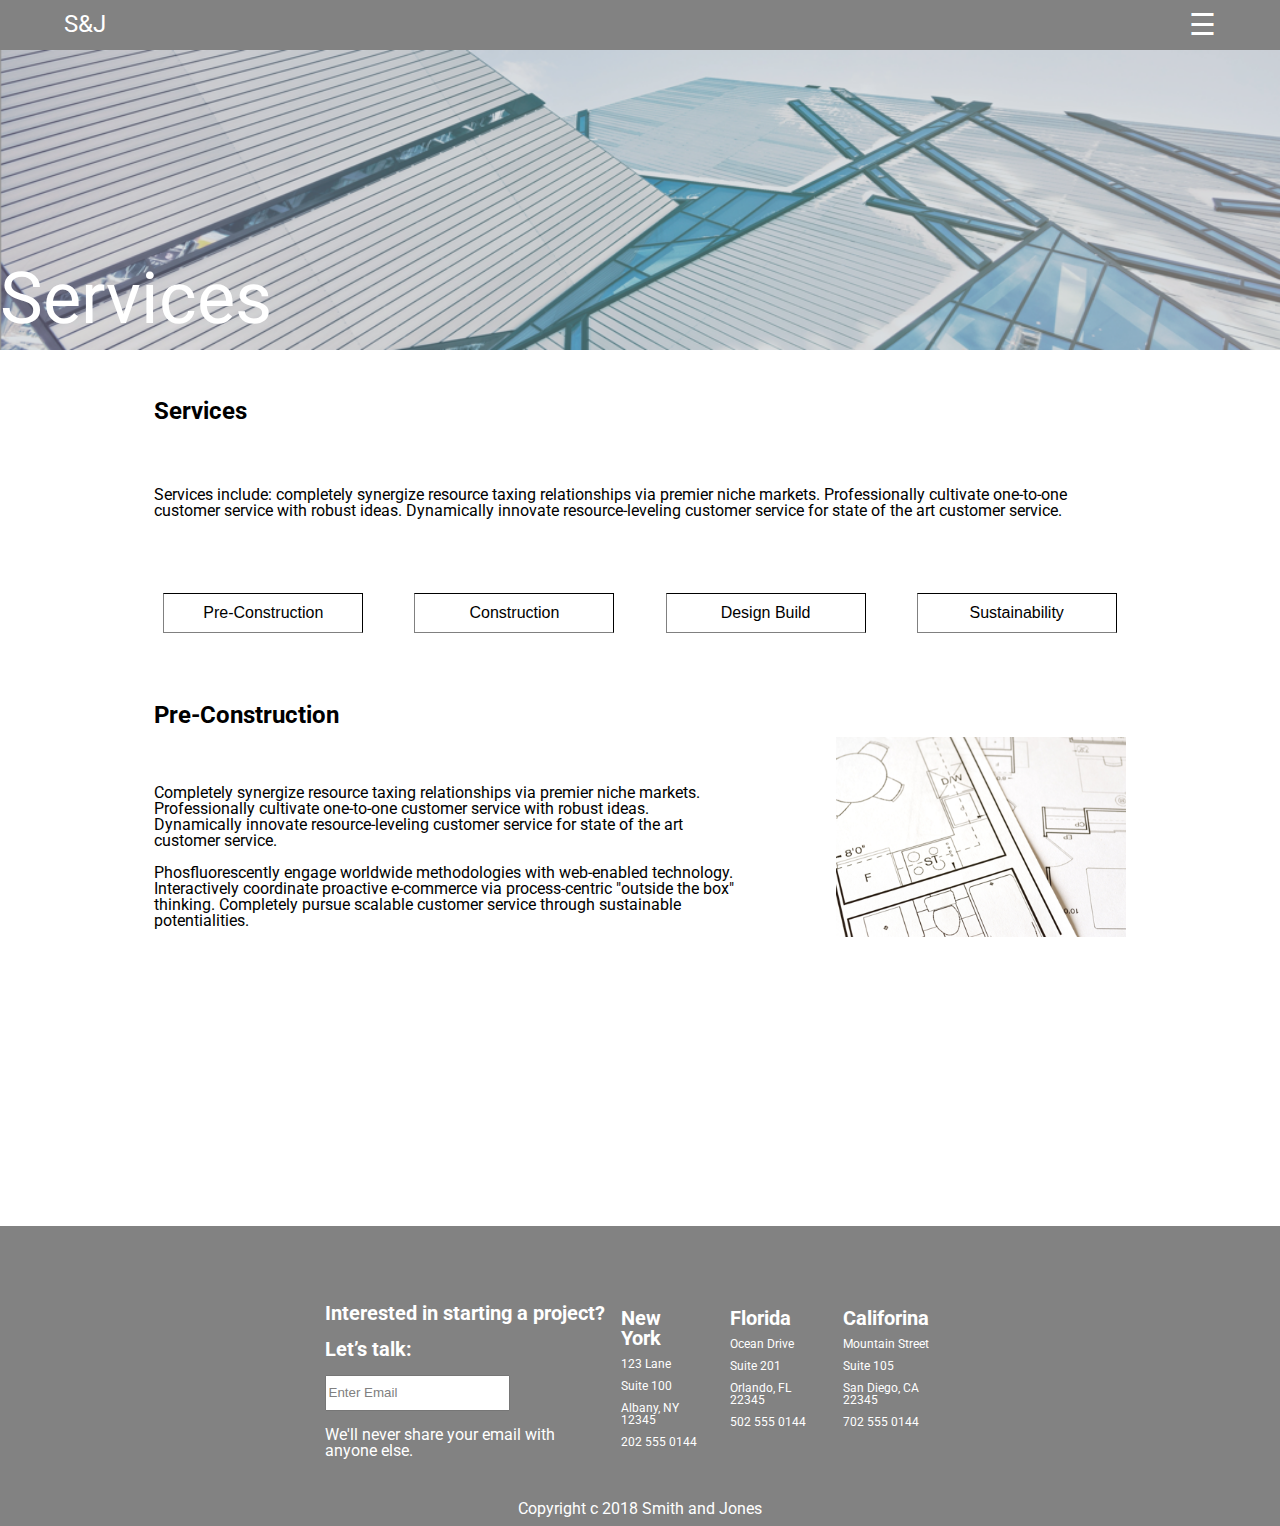
==== services.html @ 53758b0e "Added remaining files" ====
<!DOCTYPE html>
<html lang="en">
<head>
	<meta charset="utf-8">
	<title>Services</title>
	<link href="https://fonts.googleapis.com/css?family=Roboto:400,700" rel="stylesheet">
	<link rel="stylesheet" href="css/index.css">
	<!--[if IE]>
		<script src="http://html5shiv.googlecode.com/svn/trunk/html5.js"></script>
	<![endif]-->
</head>

<body> 
	
	<div class="mainContainer">
		
			<nav>
	
					<h4> S&J </h4>
			
					<ul class="navList">
			
							<div id="myNav" class="overlay">
									<a href="javascript:void(0)" class="closebtn" onclick="closeNav()">&times;</a>
			
									<div class="overlay-content">
										<a href="index.html"> Home </a>
										<a href="about.html">About</a>
										<a href="services.html">Services</a>
										<a href="contact.html">Contact</a>
									</div>
								</div>
							<span  onclick="openNav()">&#9776;</span>
						
					</ul>
			
				</nav>
	<div class="servJumbo">
	<img src="img/services/services-jumbotron.png">
	</div>

	<p class="picTextOne aboutPicText">
		Services
 </p>


	<h1 class="servHead">Services</h1>

  <p class="servText"> Services include: completely synergize resource taxing relationships via premier niche markets. Professionally cultivate one-to-one customer service with robust ideas. Dynamically innovate resource-leveling customer service for state of the art customer service. </p>






	<div class="section">
			<div class="tabs">
				<div class="tabs-links">
						<button class="tabs-link" data-tab="1"> Pre-Construction </button>
						<button class="tabs-link" data-tab="2"> Construction </button>
						<button class="tabs-link" data-tab="3"> Design Build </button>
						<button class="tabs-link" data-tab="4"> Sustainability </button>
				</div>
				<div class="tabs-items">
					<div class="tabs-item tabs-item-selected" data-tab="1">
						<div class="tabs-item-title">Pre-Construction</div>
						<div class="tabs-item-description">
								<p>Completely synergize resource taxing relationships via premier niche markets. Professionally cultivate one-to-one customer service with robust ideas. Dynamically innovate resource-leveling customer service for state of the art customer service. 
									<br>
									<br>
								Phosfluorescently engage worldwide methodologies with web-enabled technology. Interactively coordinate proactive e-commerce via process-centric "outside the box" thinking. Completely pursue scalable customer service through sustainable potentialities.</p>

								<img class="servPic" src="img/services/services-tab-pre-construction-img.png">
						</div>
					</div>
					<div class="tabs-item" data-tab="2">
						<div class="tabs-item-title">Construction</div>
						<div class="tabs-item-description">
						<p>Completely synergize resource taxing relationships via premier niche markets. Professionally cultivate one-to-one customer service with robust ideas. Dynamically innovate resource-leveling customer service for state of the art customer service. 
							<br>
							<br>
						Phosfluorescently engage worldwide methodologies with web-enabled technology. Interactively coordinate proactive e-commerce via process-centric "outside the box" thinking. Completely pursue scalable customer service through sustainable potentialities.</p>

						<img class="servPic" src="img/services/services-tab-construction-img.png">
						</div>
					</div>
					<div class="tabs-item" data-tab="3">
						<div class="tabs-item-title">Design Build</div>
						<div class="tabs-item-description">
							<p>	Completely synergize resource taxing relationships via premier niche markets. Professionally cultivate one-to-one customer service with robust ideas. Dynamically innovate resource-leveling customer service for state of the art customer service. 
								<br>
								<br>
							Phosfluorescently engage worldwide methodologies with web-enabled technology. Interactively coordinate proactive e-commerce via process-centric "outside the box" thinking. Completely pursue scalable customer service through sustainable potentialities.</p>

							<img class="servPic" src="img/services/services-tab-design-build-img.png">
						</div>
					</div>
					<div class="tabs-item" data-tab="4">
						<div class="tabs-item-title">Sustainability</div>
						<div class="tabs-item-description">
							<p>	Completely synergize resource taxing relationships via premier niche markets. Professionally cultivate one-to-one customer service with robust ideas. Dynamically innovate resource-leveling customer service for state of the art customer service.
								<br>
								<br>
						  Phosfluorescently engage worldwide methodologies with web-enabled technology. Interactively coordinate proactive e-commerce via process-centric "outside the box" thinking. Completely pursue scalable customer service through sustainable potentialities.</p>

							<img class="servPic" src="img/services/services-tab-sustainability-img.png">
						</div>
					</div>
				</div>
			</div>
		</div>


<footer>
		<div class="allFooter">
		<div class="theForm">
	<p class="footHead">Interested in starting a project?</p>
	<br> 
	<p class="footHead">Let’s talk:</p>
	<br>
	
	
	<input type="text" value="Enter Email">
	<br>
	<br>
	
	<p>We'll never share your email with anyone else.</p>
	</div>
	
	<div class="footerCity">
		<ul>
				<li class="footHead"> New York </li>
				<li> 123 Lane </li>
				<li> Suite 100 </li>
				<li> Albany, NY 12345 </li>
				<li> 202 555 0144 </li>
		</ul>
	</div>
	
	<div class="footerCity">
	<ul>
			<li class="footHead"> Florida </li>
			<li> Ocean Drive </li>
			<li> Suite 201 </li>
			<li> Orlando, FL 22345 </li>
			<li> 502 555 0144 </li>
	</ul>
	</div>
	
	<div class="footerCity">
	
		<ul>
			<li class="footHead"> Califorina </li>
			<li> Mountain Street </li>
			<li> Suite 105 </li>
			<li> San Diego, CA 22345 </li>
			<li> 702 555 0144 </li>
		</ul>
	</div>
	</div>
		
	</footer>

	<p class ="copyright">
			Copyright c 2018 Smith and Jones
		</p>
</div>
	<script src="js/index.js"></script>
</body>
</html>
---- css/index.css ----
/*------------------------------------*\
RESET
\*------------------------------------*/
/* http://meyerweb.com/eric/tools/css/reset/ 
v2.0b1 | 201101 
NOTE:WORK IN PROGRESS
USE WITH CAUTION AND TEST WITH ABANDON */
html,
body,
div,
span,
applet,
object,
iframe,
h1,
h2,
h3,
h4,
h5,
h6,
p,
blockquote,
pre,
a,
abbr,
acronym,
address,
big,
cite,
code,
del,
dfn,
em,
img,
ins,
kbd,
q,
s,
samp,
small,
strike,
strong,
sub,
sup,
tt,
var,
b,
u,
i,
center,
dl,
dt,
dd,
ol,
ul,
li,
fieldset,
form,
label,
legend,
table,
caption,
tbody,
tfoot,
thead,
tr,
th,
td,
article,
aside,
canvas,
details,
figcaption,
figure,
footer,
header,
hgroup,
menu,
nav,
section,
summary,
time,
mark,
audio,
video {
  margin: 0;
  padding: 0;
  border: 0;
  outline: 0;
  font-size: 100%;
  font: inherit;
  vertical-align: baseline;
}
/* HTML5 display-role reset for older browsers */
article,
aside,
details,
figcaption,
figure,
footer,
header,
hgroup,
menu,
nav,
section {
  display: block;
}
body {
  line-height: 1;
}
ol,
ul {
  list-style: none;
}
blockquote,
q {
  quotes: none;
}
blockquote:before,
blockquote:after,
q:before,
q:after {
  content: ’’;
  content: none;
}
ins {
  text-decoration: none;
}
del {
  text-decoration: line-through;
}
table {
  border-collapse: collapse;
  border-spacing: 0;
}
/* Your Code Goes Here */
nav {
  display: flex;
  font-family: Roboto, Arial, sans-serif;
  color: #ffffff;
  width: 100%;
  height: 50px;
  justify-content: space-between;
  background-color: #828282;
}
nav h4 {
  color: #ffffff;
  margin-top: 0.9%;
  margin-left: 5%;
  font-size: 24px;
}
.navList {
  display: flex;
  margin-right: 5%;
}
.navList li {
  display: flex;
  margin-top: 3%;
  padding: 5px;
}
.navList li a {
  color: #ffffff;
  font-size: 24px;
}
span {
  font-size: 30px;
  cursor: pointer;
  margin-top: 10px;
}
span:hover {
  color: lightblue;
}
.overlay {
  height: 0%;
  width: 100%;
  position: fixed;
  z-index: 1;
  top: 0;
  left: 0;
  background-color: #828282;
  overflow-y: hidden;
  transition: 0.5s;
}
.overlay-content {
  position: relative;
  top: 25%;
  width: 100%;
  text-align: center;
  margin-top: 30px;
}
.overlay a {
  padding: 8px;
  text-decoration: none;
  font-size: 36px;
  color: #ffffff;
  display: block;
  transition: 0.3s;
}
.overlay a:hover,
.overlay a:focus {
  color: lightblue;
}
.overlay .closebtn {
  position: absolute;
  top: 20px;
  right: 45px;
  font-size: 60px;
}
@media screen and (max-height: 500px) {
  .overlay {
    overflow-y: auto;
  }
  .overlay a {
    font-size: 20px;
  }
  .overlay .closebtn {
    font-size: 40px;
    top: 15px;
    right: 35px;
  }
}
.massContainer {
  margin: 0 auto;
}
.eyeCatch {
  display: flex;
  width: 100%;
  height: 500px;
  background-image: url(/img/home/home-jumbotron.png);
  margin-botttom: 10%;
  background-size: cover;
}
@media (max-width: 500px) {
  .eyeCatch {
    height: 400px;
  }
}
.eyeCatch p {
  display: flex;
  align-items: center;
  font-size: 56px;
  font-weight: bold;
  color: #ffffff;
  margin-left: 5%;
  margin-top: 12%;
}
@media (max-width: 500px) {
  .eyeCatch p {
    margin-top: 15%;
  }
}
.block {
  display: flex;
  flex-direction: row;
  justify-content: space-between;
  margin: 0 12% 0 12%;
  margin-top: 5%;
}
@media (max-width: 500px) {
  .block {
    flex-direction: column-reverse;
    width: 50%;
    margin-left: 8%;
    margin-top: 5%;
  }
}
.block-2 {
  display: flex;
  justify-content: space-between;
  margin-top: 3%;
}
@media (max-width: 500px) {
  .block-2 {
    flex-direction: column;
  }
}
.block h4 {
  font-size: 24px;
  font-weight: bold;
}
.block p {
  font-size: 16px;
}
.block-msg-1 {
  width: 45%;
  padding-right: 30%;
}
@media (max-width: 500px) {
  .block-msg-1 {
    width: 175%;
  }
}
.block-msg-2 {
  width: 100%;
  margin-bottom: 10%;
  padding-left: 30%;
}
@media (max-width: 500px) {
  .block-msg-2 {
    width: 175%;
    padding-left: 0;
  }
}
.block-msg-1 p {
  margin-right: 2%;
}
@media (max-width: 500px) {
  .block-msg-1 p {
    width: 100%;
  }
}
.block button {
  padding: 2%;
  margin-top: 4%;
  width: 150px;
  height: 50px;
  border: 1px solid black;
  background-color: white;
}
@media (max-width: 500px) {
  .block button {
    width: 100%;
  }
}
.block button:hover {
  background-color: lightblue;
  cursor: pointer;
}
/* Popup container - can be anything you want */
.popup {
  position: relative;
  display: inline-block;
  cursor: pointer;
  user-select: none;
}
/* The actual popup */
.popup .popuptext {
  visibility: hidden;
  width: 160px;
  background-color: #555;
  color: #fff;
  text-align: center;
  padding: 8px 0;
  position: absolute;
  z-index: 1;
  bottom: 125%;
  left: 50%;
  margin-left: -80px;
}
/* Popup arrow */
.popup .popuptext::after {
  content: "";
  position: absolute;
  top: 100%;
  left: 50%;
  margin-left: -5px;
  border-width: 5px;
  border-style: solid;
  border-color: #555 transparent transparent transparent;
}
/* Toggle this class - hide and show the popup */
.popup .show {
  visibility: visible;
  animation: fadeIn 1s;
}
/* Add animation (fade in the popup) */
@-webkit-keyframes fadeIn {
  from {
    opacity: 0;
  }
  to {
    opacity: 1;
  }
}
@keyframes fadeIn {
  from {
    opacity: 0;
  }
  to {
    opacity: 1;
  }
}
.block-img {
  width: 33%;
}
@media (max-width: 500px) {
  .block-img {
    height: 500px;
  }
}
.block-img-2 {
  width: 33%;
}
@media (max-width: 500px) {
  .block-img-2 {
    height: 500px;
  }
}
@media (max-width: 500px) {
  .block img {
    height: 500px;
    width: 540%;
  }
}
.block-msg {
  display: flex;
  flex-direction: column;
  justify-content: space-between;
}
.block-msg-1 {
  margin-top: 5%;
}
.block-msg-2 {
  margin-top: 5%;
  margin-left: 5%;
}
.sectionTwoImg {
  display: flex;
  justify-content: center;
  width: 50%;
  height: 200px;
  margin: 0 25%;
}
.rP {
  font-weight: bold;
  margin: 0 12% 0 12%;
  margin-top: 5%;
  font-size: 24px;
  margin-bottom: 5%;
}
@media (max-width: 500px) {
  .rP {
    align-self: center;
  }
}
.imgName {
  display: flex;
  flex-direction: column;
  margin-top: 5%;
}
@media (max-width: 500px) {
  .sectionTwoImg {
    width: 80%;
    margin-left: 50px;
  }
}
.pNames {
  display: flex;
  justify-content: center;
  align-items: center;
  align-self: center;
  margin: 0 12% 0 47%;
  margin-top: -2.5%;
  background-color: #d8d8d8;
  width: 295px;
  height: 90px;
}
@media (max-width: 500px) {
  .pNames {
    margin: -2.5% 12% 0 18%;
  }
}
.centerText {
  display: flex;
  margin: 5% 33%;
  font-size: 20px;
}
@media (max-width: 500px) {
  .centerText {
    width: 90%;
    margin-left: 30px;
  }
}
footer {
  display: flex;
  justify-content: center;
  width: 100%;
  margin-top: 15%;
  height: 300px;
  color: white;
  background-color: #828282;
}
@media (max-width: 500px) {
  footer {
    height: 550px;
    margin-top: 5%;
  }
}
.allFooter {
  display: flex;
  justify-content: space-evenly;
  margin-top: 6%;
}
@media (max-width: 500px) {
  .allFooter {
    flex-direction: column;
  }
}
footer ul {
  display: flex;
  flex-direction: column;
}
@media (max-width: 500px) {
  footer ul {
    padding: 1%;
  }
}
footer li {
  margin: 5px 0;
  font-size: 12px;
}
.footHead {
  font-size: 20px;
  font-weight: bold;
}
.footerCity {
  padding: 0 2%;
}
input {
  height: 30px;
  color: gray;
}
.copyright {
  display: flex;
  align-items: flex-end;
  justify-content: center;
  margin-top: -2%;
  color: #ffffff;
}
.massContainer {
  margin: 0 auto;
}
.servJumbo img {
  width: 100%;
  height: 300px;
}
.servHead {
  margin: 5% 12%;
  font-size: 24px;
  font-weight: bold;
}
.servText {
  display: flex;
  margin: 5% 12%;
  font-size: 16px;
}
.tabs .tabs-items {
  width: 100%;
  display: flex;
  justify-content: center;
  padding-top: 60px;
}
.tabs .tabs-item {
  display: none;
  margin: 0 12%;
}
.tabs .tabs-item .tabs-item-title {
  font-size: 24px;
  font-weight: bold;
  padding-bottom: 10px;
}
.tabs .tabs-item .tabs-item-description {
  display: flex;
  justify-content: space-between;
}
@media (max-width: 500px) {
  .tabs .tabs-item .tabs-item-description {
    flex-direction: column;
    margin-top: 5%;
  }
}
.tabs .tabs-item .tabs-item-description p {
  margin: 5% 5% 5% 0;
  font-size: 16px;
  height: 200px;
  word-wrap: break-word;
}
@media (max-width: 500px) {
  .tabs .tabs-item .tabs-item-description p {
    margin-top: 5%;
    margin-bottom: 15%;
  }
}
.tabs .tabs-item .servPic {
  margin-left: 5%;
  height: 200px;
  word-wrap: wrap;
}
@media (max-width: 500px) {
  .tabs .tabs-item .servPic {
    margin-bottom: 10%;
    height: 400px;
    width: 100%;
  }
}
.tabs .tabs-item-selected {
  display: block;
}
.tabs .tabs-links {
  margin: 0 12%;
  display: flex;
  flex-direction: row;
  justify-content: space-between;
}
@media (max-width: 500px) {
  .tabs .tabs-links {
    display: flex;
    flex-direction: column;
  }
}
.tabs .tabs-links .tabs-link {
  padding: 0.5%;
  margin: 1%;
  width: 200px;
  height: 40px;
  font-size: 16px;
  background-color: #ffffff;
  border-top: 1px solid black;
  border-right: 1px solid black;
  border-bottom: 1px solid grey;
  border-left: 1px solid grey;
  cursor: pointer;
}
@media (max-width: 500px) {
  .tabs .tabs-links .tabs-link {
    width: 100%;
  }
}
.tabs .tabs-links .tabs-link:hover {
  background-color: lightblue;
  color: #ffffff;
  width: 205px;
  height: 45px;
  border-top: 2px solid black;
  border-right: 2px solid black;
  border-bottom: 2px solid grey;
  border-left: 2px solid grey;
}
@media (max-width: 500px) {
  .tabs .tabs-links .tabs-link:hover {
    width: 100%;
  }
}
.tabs .tabs-links .tabs-link-selected {
  z-index: 2;
  background-color: #2b95b8;
  color: #ffffff;
  width: 205px;
  height: 45px;
  border-top: 2px solid black;
  border-right: 2px solid black;
  border-bottom: 2px solid grey;
  border-left: 2px solid grey;
}
@media (max-width: 500px) {
  .tabs .tabs-links .tabs-link-selected {
    width: 100%;
  }
}
.picTextOne {
  font-size: 72px;
  color: white;
  margin-top: -7%;
}
@media (max-width: 500px) {
  .picTextOne {
    margin-top: -20%;
  }
}
.mainSectionContainer {
  display: flex;
  flex-direction: row;
  justify-content: space-evenly;
}
@media (max-width: 500px) {
  .mainSectionContainer {
    flex-direction: column;
  }
}
.formSection {
  display: flex;
  flex-direction: column;
  margin: 0 12%;
  margin-top: 15%;
  width: 45%;
}
@media (max-width: 500px) {
  .formSection {
    width: 100%;
  }
}
.contactButton {
  margin-top: 5%;
  width: 33%;
  height: 50px;
  background-color: #ffffff;
  border: 1px solid black;
}
@media (max-width: 500px) {
  .contactButton {
    width: 76%;
  }
}
.formSection h4 {
  font-size: 24px;
  font-weight: bold;
  margin-bottom: 3%;
}
.email {
  margin: 10% 0;
}
.emailGray {
  color: grey;
  margin-top: -4%;
}
.inputEmail {
  margin-bottom: 5%;
  width: 75%;
}
.inputBrief {
  height: 250px;
  width: 75%;
}
.contactSection {
  margin-top: 15%;
  margin-right: 10%;
  font-size: 24px;
}
@media (max-width: 500px) {
  .contactSection {
    display: flex;
    align-self: center;
    flex-direction: column;
    margin-right: 0;
    margin-left: -25%;
  }
}
.contactSection h2 {
  font-weight: bold;
  margin-bottom: 15%;
}
.contactCity {
  margin-top: 25%;
}
.contactCity li {
  font-size: 24px;
  height: 50px;
}
.contactHead {
  font-weight: bold;
  font-size: 24px;
}
.block-2 {
  margin-top: 5%;
}
@media (max-width: 500px) {
  .block-2 {
    margin-top: 20%;
  }
}
body {
  font-family: Roboto, Arial, sans-serif;
}
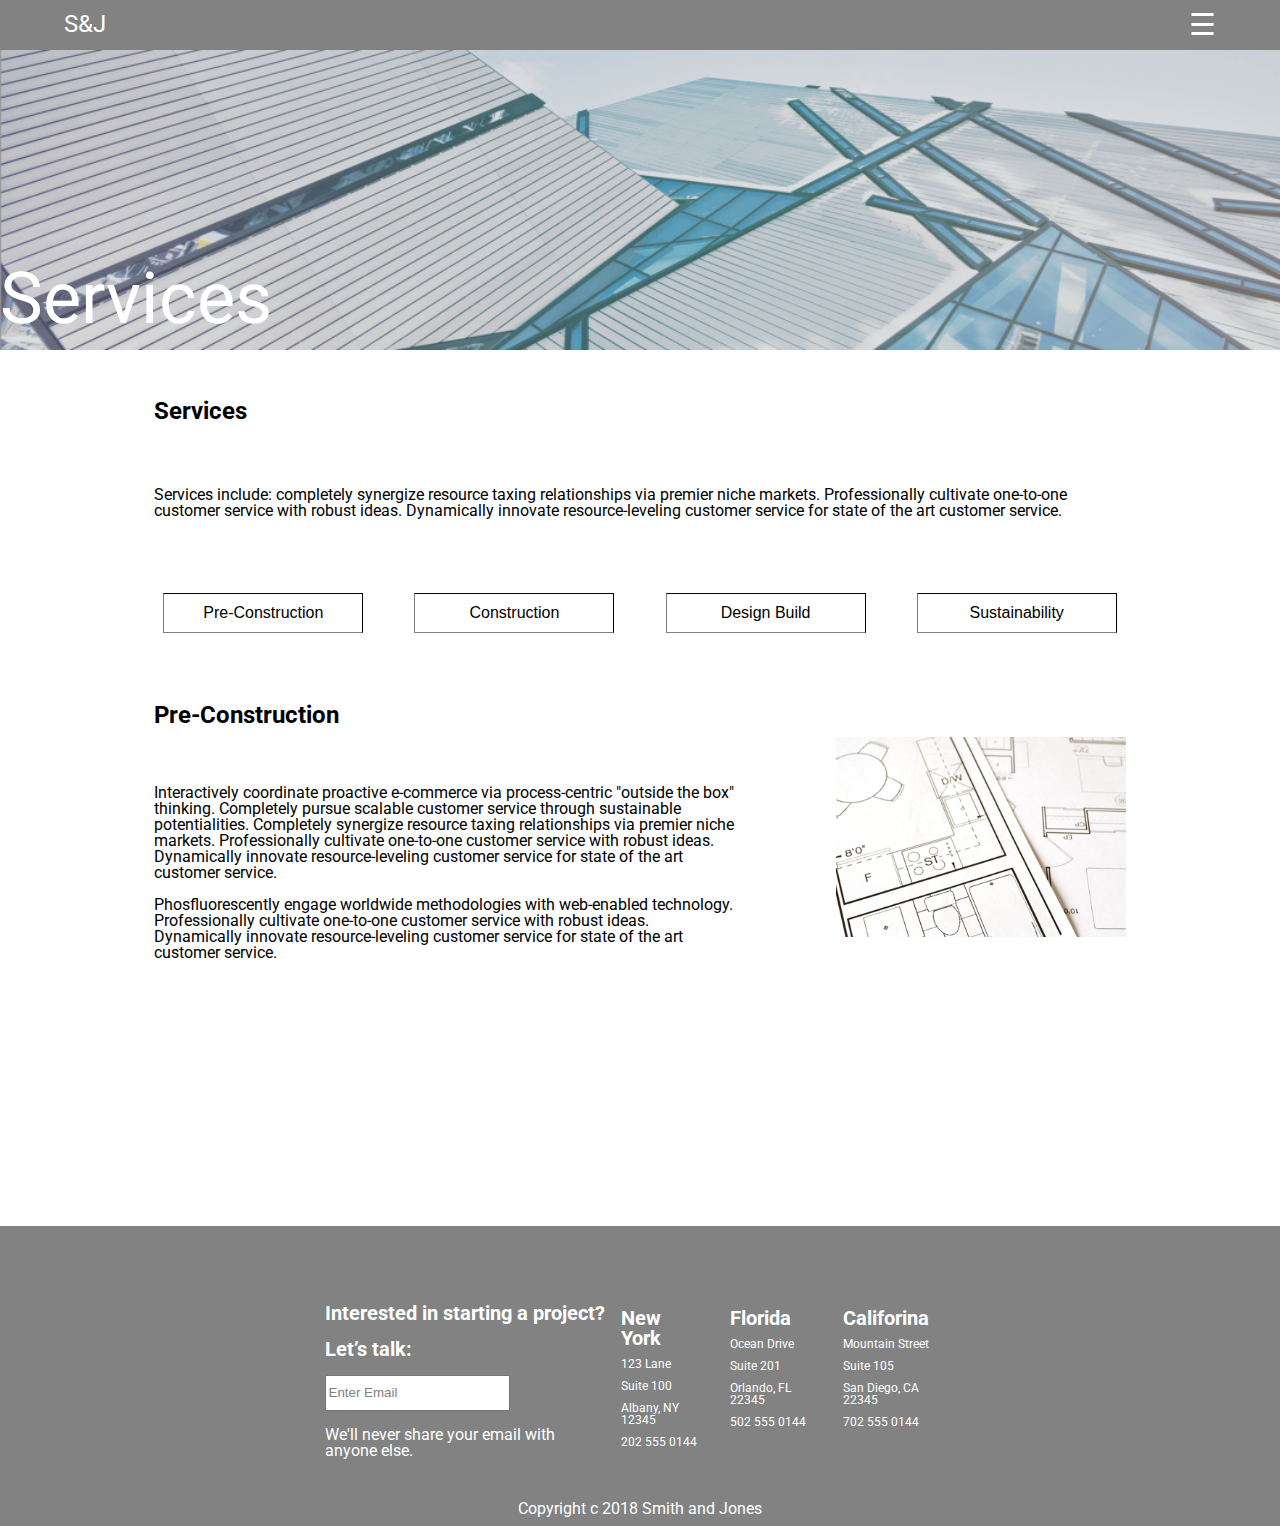
==== commit 2eb417ca: "Changed text around" ====
--- a/services.html
+++ b/services.html
@@ -1,170 +1,216 @@
 <!DOCTYPE html>
 <html lang="en">
-<head>
-	<meta charset="utf-8">
-	<title>Services</title>
-	<link href="https://fonts.googleapis.com/css?family=Roboto:400,700" rel="stylesheet">
-	<link rel="stylesheet" href="css/index.css">
-	<!--[if IE]>
-		<script src="http://html5shiv.googlecode.com/svn/trunk/html5.js"></script>
-	<![endif]-->
-</head>
-
-<body> 
-	
-	<div class="mainContainer">
-		
-			<nav>
-	
-					<h4> S&J </h4>
-			
-					<ul class="navList">
-			
-							<div id="myNav" class="overlay">
-									<a href="javascript:void(0)" class="closebtn" onclick="closeNav()">&times;</a>
-			
-									<div class="overlay-content">
-										<a href="index.html"> Home </a>
-										<a href="about.html">About</a>
-										<a href="services.html">Services</a>
-										<a href="contact.html">Contact</a>
-									</div>
-								</div>
-							<span  onclick="openNav()">&#9776;</span>
-						
-					</ul>
-			
-				</nav>
-	<div class="servJumbo">
-	<img src="img/services/services-jumbotron.png">
-	</div>
-
-	<p class="picTextOne aboutPicText">
-		Services
- </p>
-
-
-	<h1 class="servHead">Services</h1>
-
-  <p class="servText"> Services include: completely synergize resource taxing relationships via premier niche markets. Professionally cultivate one-to-one customer service with robust ideas. Dynamically innovate resource-leveling customer service for state of the art customer service. </p>
-
-
-
-
-
-
-	<div class="section">
-			<div class="tabs">
-				<div class="tabs-links">
-						<button class="tabs-link" data-tab="1"> Pre-Construction </button>
-						<button class="tabs-link" data-tab="2"> Construction </button>
-						<button class="tabs-link" data-tab="3"> Design Build </button>
-						<button class="tabs-link" data-tab="4"> Sustainability </button>
-				</div>
-				<div class="tabs-items">
-					<div class="tabs-item tabs-item-selected" data-tab="1">
-						<div class="tabs-item-title">Pre-Construction</div>
-						<div class="tabs-item-description">
-								<p>Completely synergize resource taxing relationships via premier niche markets. Professionally cultivate one-to-one customer service with robust ideas. Dynamically innovate resource-leveling customer service for state of the art customer service. 
-									<br>
-									<br>
-								Phosfluorescently engage worldwide methodologies with web-enabled technology. Interactively coordinate proactive e-commerce via process-centric "outside the box" thinking. Completely pursue scalable customer service through sustainable potentialities.</p>
-
-								<img class="servPic" src="img/services/services-tab-pre-construction-img.png">
-						</div>
-					</div>
-					<div class="tabs-item" data-tab="2">
-						<div class="tabs-item-title">Construction</div>
-						<div class="tabs-item-description">
-						<p>Completely synergize resource taxing relationships via premier niche markets. Professionally cultivate one-to-one customer service with robust ideas. Dynamically innovate resource-leveling customer service for state of the art customer service. 
-							<br>
-							<br>
-						Phosfluorescently engage worldwide methodologies with web-enabled technology. Interactively coordinate proactive e-commerce via process-centric "outside the box" thinking. Completely pursue scalable customer service through sustainable potentialities.</p>
-
-						<img class="servPic" src="img/services/services-tab-construction-img.png">
-						</div>
-					</div>
-					<div class="tabs-item" data-tab="3">
-						<div class="tabs-item-title">Design Build</div>
-						<div class="tabs-item-description">
-							<p>	Completely synergize resource taxing relationships via premier niche markets. Professionally cultivate one-to-one customer service with robust ideas. Dynamically innovate resource-leveling customer service for state of the art customer service. 
-								<br>
-								<br>
-							Phosfluorescently engage worldwide methodologies with web-enabled technology. Interactively coordinate proactive e-commerce via process-centric "outside the box" thinking. Completely pursue scalable customer service through sustainable potentialities.</p>
-
-							<img class="servPic" src="img/services/services-tab-design-build-img.png">
-						</div>
-					</div>
-					<div class="tabs-item" data-tab="4">
-						<div class="tabs-item-title">Sustainability</div>
-						<div class="tabs-item-description">
-							<p>	Completely synergize resource taxing relationships via premier niche markets. Professionally cultivate one-to-one customer service with robust ideas. Dynamically innovate resource-leveling customer service for state of the art customer service.
-								<br>
-								<br>
-						  Phosfluorescently engage worldwide methodologies with web-enabled technology. Interactively coordinate proactive e-commerce via process-centric "outside the box" thinking. Completely pursue scalable customer service through sustainable potentialities.</p>
-
-							<img class="servPic" src="img/services/services-tab-sustainability-img.png">
-						</div>
-					</div>
-				</div>
-			</div>
-		</div>
-
-
-<footer>
-		<div class="allFooter">
-		<div class="theForm">
-	<p class="footHead">Interested in starting a project?</p>
-	<br> 
-	<p class="footHead">Let’s talk:</p>
-	<br>
-	
-	
-	<input type="text" value="Enter Email">
-	<br>
-	<br>
-	
-	<p>We'll never share your email with anyone else.</p>
-	</div>
-	
-	<div class="footerCity">
-		<ul>
-				<li class="footHead"> New York </li>
-				<li> 123 Lane </li>
-				<li> Suite 100 </li>
-				<li> Albany, NY 12345 </li>
-				<li> 202 555 0144 </li>
-		</ul>
-	</div>
-	
-	<div class="footerCity">
-	<ul>
-			<li class="footHead"> Florida </li>
-			<li> Ocean Drive </li>
-			<li> Suite 201 </li>
-			<li> Orlando, FL 22345 </li>
-			<li> 502 555 0144 </li>
-	</ul>
-	</div>
-	
-	<div class="footerCity">
-	
-		<ul>
-			<li class="footHead"> Califorina </li>
-			<li> Mountain Street </li>
-			<li> Suite 105 </li>
-			<li> San Diego, CA 22345 </li>
-			<li> 702 555 0144 </li>
-		</ul>
-	</div>
-	</div>
-		
-	</footer>
-
-	<p class ="copyright">
-			Copyright c 2018 Smith and Jones
-		</p>
-</div>
-	<script src="js/index.js"></script>
-</body>
-</html>+  <head>
+    <meta charset="utf-8" />
+    <title>Services</title>
+    <link
+      href="https://fonts.googleapis.com/css?family=Roboto:400,700"
+      rel="stylesheet"
+    />
+    <link rel="stylesheet" href="css/index.css" />
+    <!--[if IE]>
+      <script src="http://html5shiv.googlecode.com/svn/trunk/html5.js"></script>
+    <![endif]-->
+  </head>
+
+  <body>
+    <div class="mainContainer">
+      <nav>
+        <h4>S&J</h4>
+
+        <ul class="navList">
+          <div id="myNav" class="overlay">
+            <a href="javascript:void(0)" class="closebtn" onclick="closeNav()"
+              >&times;</a
+            >
+
+            <div class="overlay-content">
+              <a href="index.html"> Home </a>
+              <a href="about.html">About</a>
+              <a href="services.html">Services</a>
+              <a href="contact.html">Contact</a>
+            </div>
+          </div>
+          <span onclick="openNav()">&#9776;</span>
+        </ul>
+      </nav>
+      <div class="servJumbo">
+        <img src="img/services/services-jumbotron.png" />
+      </div>
+
+      <p class="picTextOne aboutPicText">Services</p>
+
+      <h1 class="servHead">Services</h1>
+
+      <p class="servText">
+        Services include: completely synergize resource taxing relationships via
+        premier niche markets. Professionally cultivate one-to-one customer
+        service with robust ideas. Dynamically innovate resource-leveling
+        customer service for state of the art customer service.
+      </p>
+
+      <div class="section">
+        <div class="tabs">
+          <div class="tabs-links">
+            <button class="tabs-link" data-tab="1">Pre-Construction</button>
+            <button class="tabs-link" data-tab="2">Construction</button>
+            <button class="tabs-link" data-tab="3">Design Build</button>
+            <button class="tabs-link" data-tab="4">Sustainability</button>
+          </div>
+          <div class="tabs-items">
+            <div class="tabs-item tabs-item-selected" data-tab="1">
+              <div class="tabs-item-title">Pre-Construction</div>
+              <div class="tabs-item-description">
+                <p>
+                  Interactively coordinate proactive e-commerce via
+                  process-centric "outside the box" thinking. Completely pursue
+                  scalable customer service through sustainable potentialities.
+                  Completely synergize resource taxing relationships via premier
+                  niche markets. Professionally cultivate one-to-one customer
+                  service with robust ideas. Dynamically innovate
+                  resource-leveling customer service for state of the art
+                  customer service.
+                  <br />
+                  <br />
+                  Phosfluorescently engage worldwide methodologies with
+                  web-enabled technology. Professionally cultivate one-to-one
+                  customer service with robust ideas. Dynamically innovate
+                  resource-leveling customer service for state of the art
+                  customer service.
+                </p>
+
+                <img
+                  class="servPic"
+                  src="img/services/services-tab-pre-construction-img.png"
+                />
+              </div>
+            </div>
+            <div class="tabs-item" data-tab="2">
+              <div class="tabs-item-title">Construction</div>
+              <div class="tabs-item-description">
+                <p>
+                  Completely synergize resource taxing relationships via premier
+                  niche markets. Professionally cultivate one-to-one customer
+                  service with robust ideas. Dynamically innovate
+                  resource-leveling customer service for state of the art
+                  customer service.
+                  <br />
+                  <br />
+                  Phosfluorescently engage worldwide methodologies with
+                  web-enabled technology. Interactively coordinate proactive
+                  e-commerce via process-centric "outside the box" thinking.
+                  Completely pursue scalable customer service through
+                  sustainable potentialities.
+                </p>
+
+                <img
+                  class="servPic"
+                  src="img/services/services-tab-construction-img.png"
+                />
+              </div>
+            </div>
+            <div class="tabs-item" data-tab="3">
+              <div class="tabs-item-title">Design Build</div>
+              <div class="tabs-item-description">
+                <p>
+                  Phosfluorescently engage worldwide methodologies with
+                  web-enabled technology. Dynamically innovate resource-leveling
+                  customer service for state of the art customer service.
+                  Completely synergize resource taxing relationships via premier
+                  niche markets. Professionally cultivate one-to-one customer
+                  service with robust ideas.
+                  <br />
+                  <br />
+                  Phosfluorescently engage worldwide methodologies with
+                  web-enabled technology. Interactively coordinate proactive
+                  e-commerce via process-centric "outside the box" thinking.
+                  Completely pursue scalable customer service through
+                  sustainable potentialities.
+                </p>
+
+                <img
+                  class="servPic"
+                  src="img/services/services-tab-design-build-img.png"
+                />
+              </div>
+            </div>
+            <div class="tabs-item" data-tab="4">
+              <div class="tabs-item-title">Sustainability</div>
+              <div class="tabs-item-description">
+                <p>
+                  Professionally cultivate one-to-one customer service with
+                  robust ideas. Completely synergize resource taxing
+                  relationships via premier niche markets.Dynamically innovate
+                  resource-leveling customer service for state of the art
+                  customer service.
+                  <br />
+                  <br />
+                  Phosfluorescently engage worldwide methodologies with
+                  web-enabled technology. Interactively coordinate proactive
+                  e-commerce via process-centric "outside the box" thinking.
+                  Completely pursue scalable customer service through
+                  sustainable potentialities.
+                </p>
+
+                <img
+                  class="servPic"
+                  src="img/services/services-tab-sustainability-img.png"
+                />
+              </div>
+            </div>
+          </div>
+        </div>
+      </div>
+
+      <footer>
+        <div class="allFooter">
+          <div class="theForm">
+            <p class="footHead">Interested in starting a project?</p>
+            <br />
+            <p class="footHead">Let’s talk:</p>
+            <br />
+
+            <input type="text" value="Enter Email" />
+            <br />
+            <br />
+
+            <p>We'll never share your email with anyone else.</p>
+          </div>
+
+          <div class="footerCity">
+            <ul>
+              <li class="footHead">New York</li>
+              <li>123 Lane</li>
+              <li>Suite 100</li>
+              <li>Albany, NY 12345</li>
+              <li>202 555 0144</li>
+            </ul>
+          </div>
+
+          <div class="footerCity">
+            <ul>
+              <li class="footHead">Florida</li>
+              <li>Ocean Drive</li>
+              <li>Suite 201</li>
+              <li>Orlando, FL 22345</li>
+              <li>502 555 0144</li>
+            </ul>
+          </div>
+
+          <div class="footerCity">
+            <ul>
+              <li class="footHead">Califorina</li>
+              <li>Mountain Street</li>
+              <li>Suite 105</li>
+              <li>San Diego, CA 22345</li>
+              <li>702 555 0144</li>
+            </ul>
+          </div>
+        </div>
+      </footer>
+
+      <p class="copyright">Copyright c 2018 Smith and Jones</p>
+    </div>
+    <script src="js/index.js"></script>
+  </body>
+</html>
--- a/css/index.css
+++ b/css/index.css
@@ -174,7 +174,7 @@
   height: 0%;
   width: 100%;
   position: fixed;
-  z-index: 1;
+  z-index: 100;
   top: 0;
   left: 0;
   background-color: #828282;
@@ -377,7 +377,7 @@
     opacity: 0;
   }
   to {
-    opacity: 1;
+    opacity: 1 ;
   }
 }
 .block-img {
@@ -525,7 +525,7 @@
   align-items: flex-end;
   justify-content: center;
   margin-top: -2%;
-  color: #ffffff;
+  color: #FFFFFF;
 }
 .massContainer {
   margin: 0 auto;
